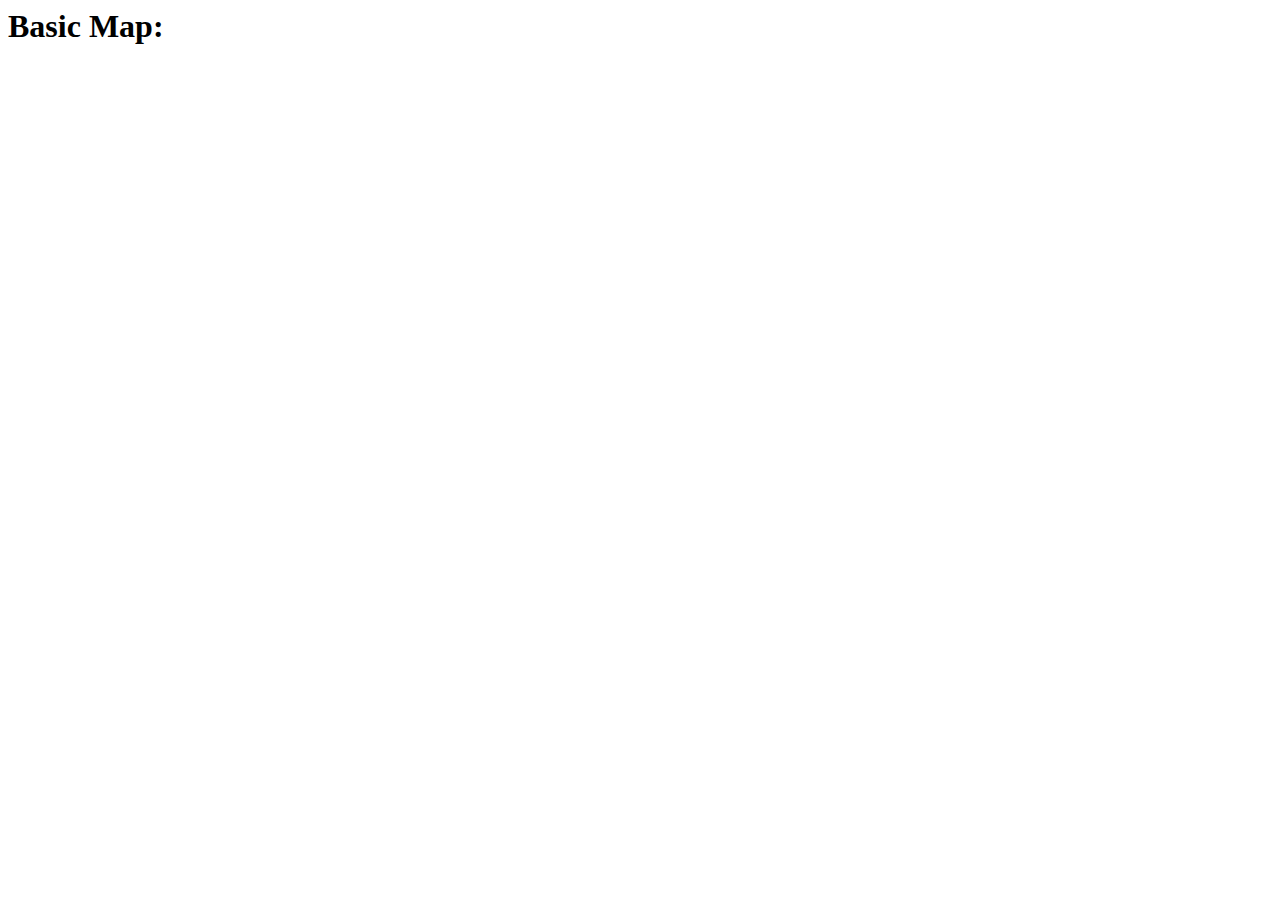
==== index.html @ 18cb570f "Initial commit with basic index.html" ====
<html>
  <head>
    <meta charset="utf-8">
    <title></title>
    <link rel="stylesheet" href="http://cdn.leafletjs.com/leaflet-0.7.3/leaflet.css" />
    <script src="http://cdn.leafletjs.com/leaflet-0.7.3/leaflet.js"></script>

  </head>

  <body>
    <h1>Basic Map:</h1>

    <div id="map"></div>

  </body>
</html>
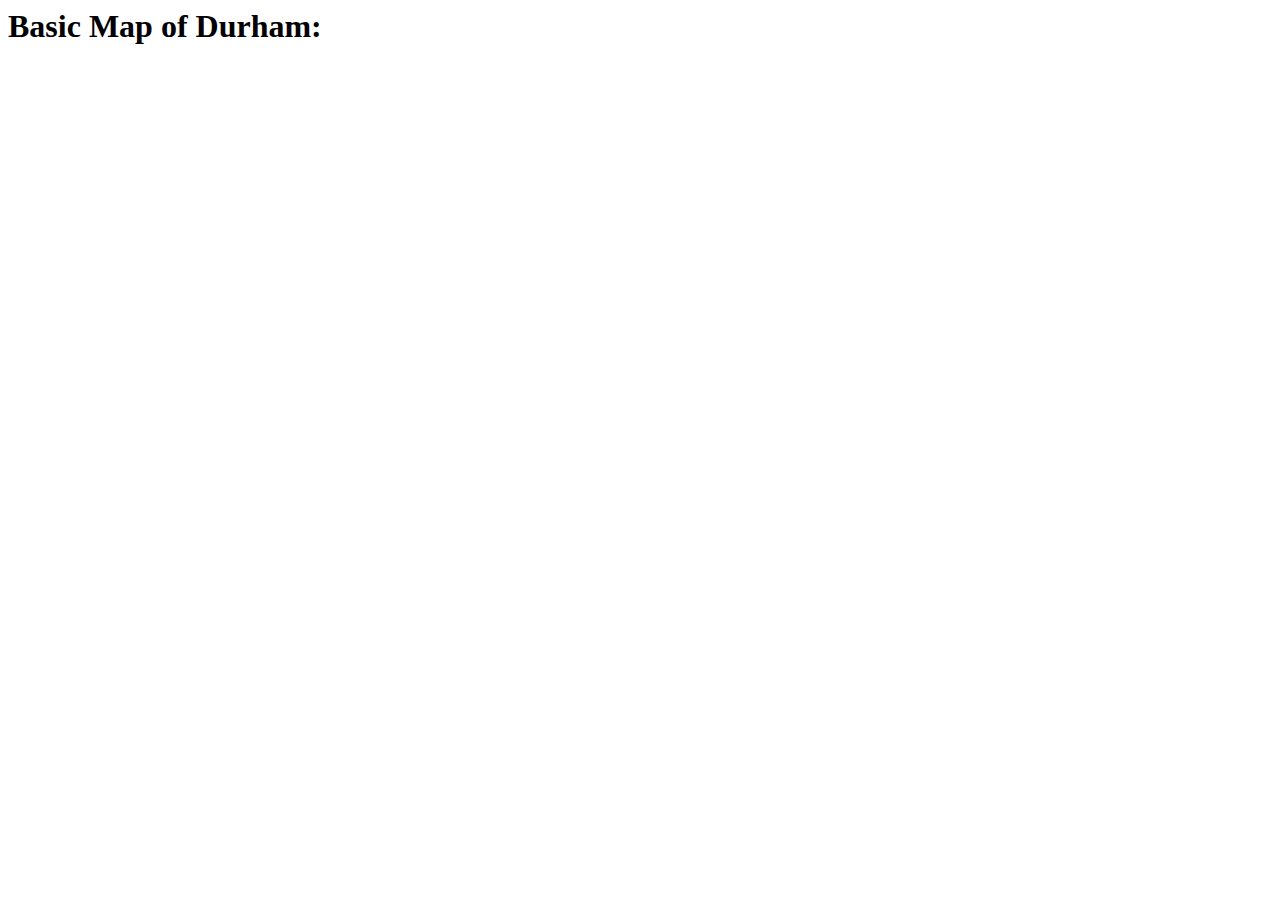
==== commit 57c893e5: "Bogus commit just to keep streak alive" ====
--- a/index.html
+++ b/index.html
@@ -3,14 +3,16 @@
     <meta charset="utf-8">
     <title></title>
     <link rel="stylesheet" href="http://cdn.leafletjs.com/leaflet-0.7.3/leaflet.css" />
+    <link rel="stylesheet" href="css/basic.css" />
     <script src="http://cdn.leafletjs.com/leaflet-0.7.3/leaflet.js"></script>
 
   </head>
 
   <body>
-    <h1>Basic Map:</h1>
+    <h1>Basic Map of Durham:</h1>
 
     <div id="map"></div>
+    <script src="js/basic.js"></script>
 
   </body>
 </html>
--- a/css/basic.css
+++ b/css/basic.css
@@ -0,0 +1,2 @@
+#map { height: 280px; }
+
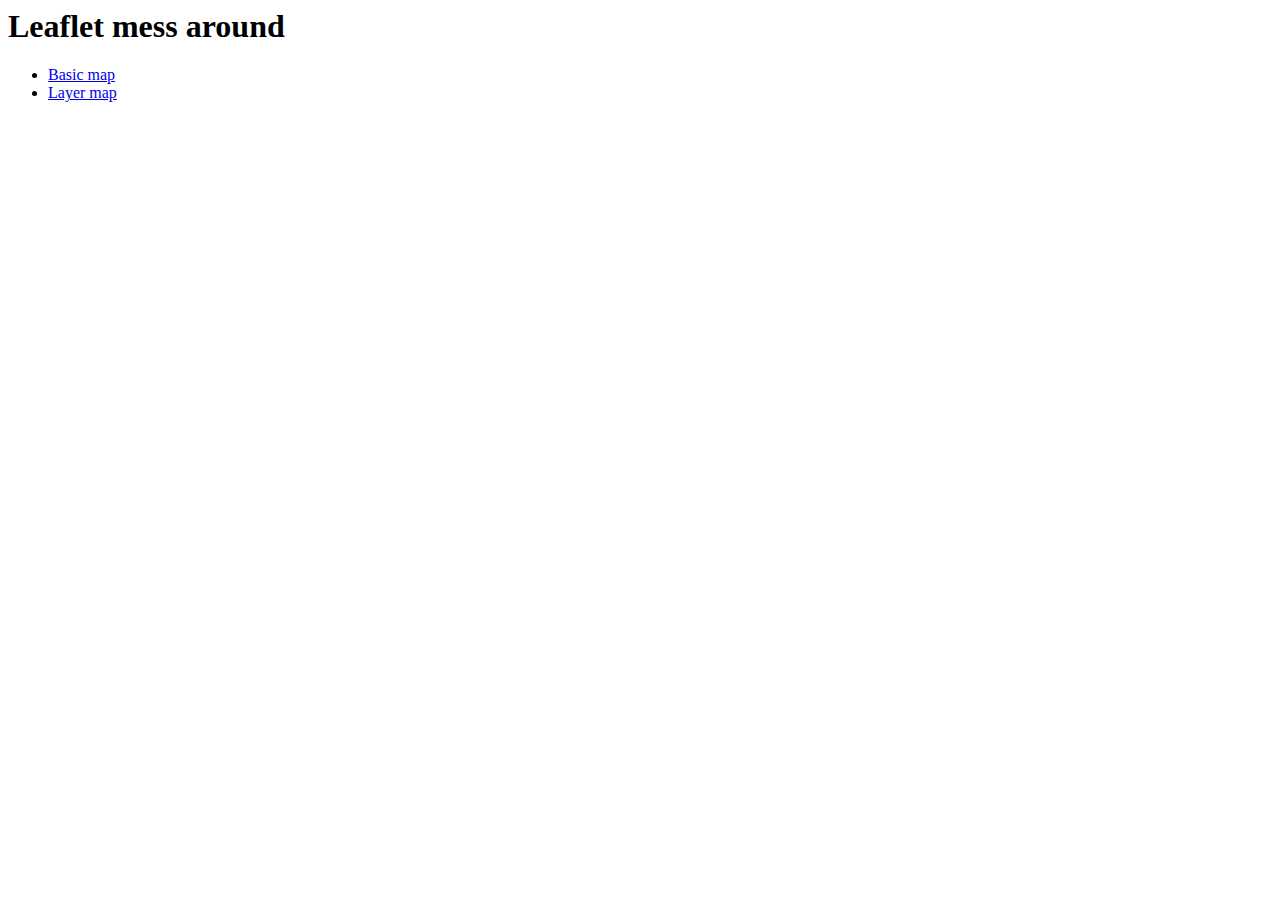
==== commit d04ad2c0: "Changed index to linking page" ====
--- a/index.html
+++ b/index.html
@@ -1,18 +1,19 @@
 <html>
   <head>
     <meta charset="utf-8">
-    <title></title>
-    <link rel="stylesheet" href="http://cdn.leafletjs.com/leaflet-0.7.3/leaflet.css" />
-    <link rel="stylesheet" href="css/basic.css" />
-    <script src="http://cdn.leafletjs.com/leaflet-0.7.3/leaflet.js"></script>
+    <title>Leaflet mess around</title>
 
   </head>
 
   <body>
-    <h1>Basic Map of Durham:</h1>
+    <h1>Leaflet mess around</h1>
 
-    <div id="map"></div>
-    <script src="js/basic.js"></script>
+    <div>
+      <ul>
+        <li><a href="basic.html">Basic map</a></li>
+        <li><a href="layer.html">Layer map</a></li>
+      </ul>
+    </div>
 
   </body>
 </html>
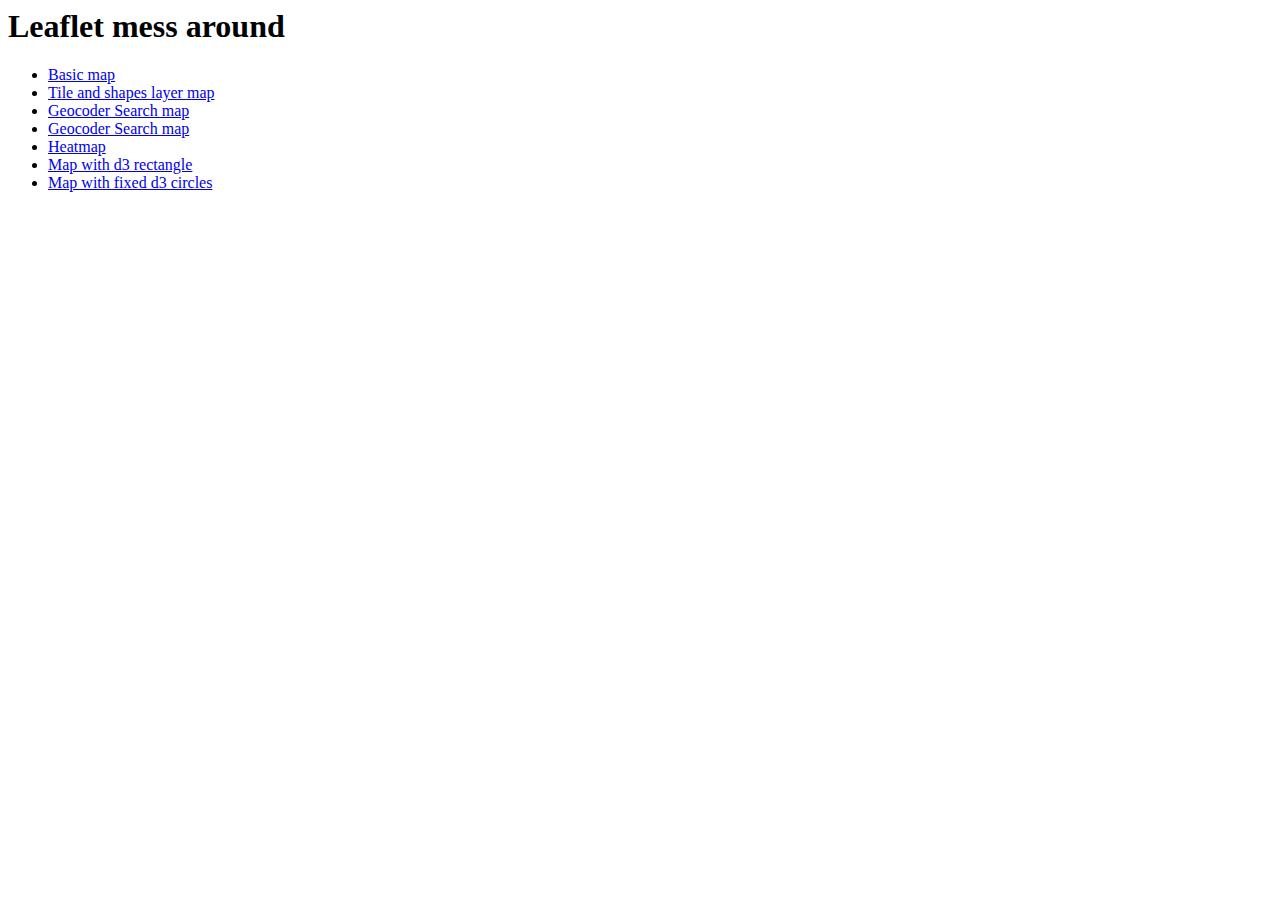
==== commit 65b8c559: "Added maps to index page" ====
--- a/index.html
+++ b/index.html
@@ -11,7 +11,12 @@
     <div>
       <ul>
         <li><a href="basic.html">Basic map</a></li>
-        <li><a href="layer.html">Layer map</a></li>
+        <li><a href="layer.html">Tile and shapes layer map</a></li>
+        <li><a href="geocoder.html">Geocoder Search map</a></li>
+        <li><a href="geocoder.html">Geocoder Search map</a></li>
+        <li><a href="heat.html">Heatmap</a></li>
+        <li><a href="withd3.html">Map with d3 rectangle</a></li>
+        <li><a href="d3fixed.html">Map with fixed d3 circles</a></li>
       </ul>
     </div>
 
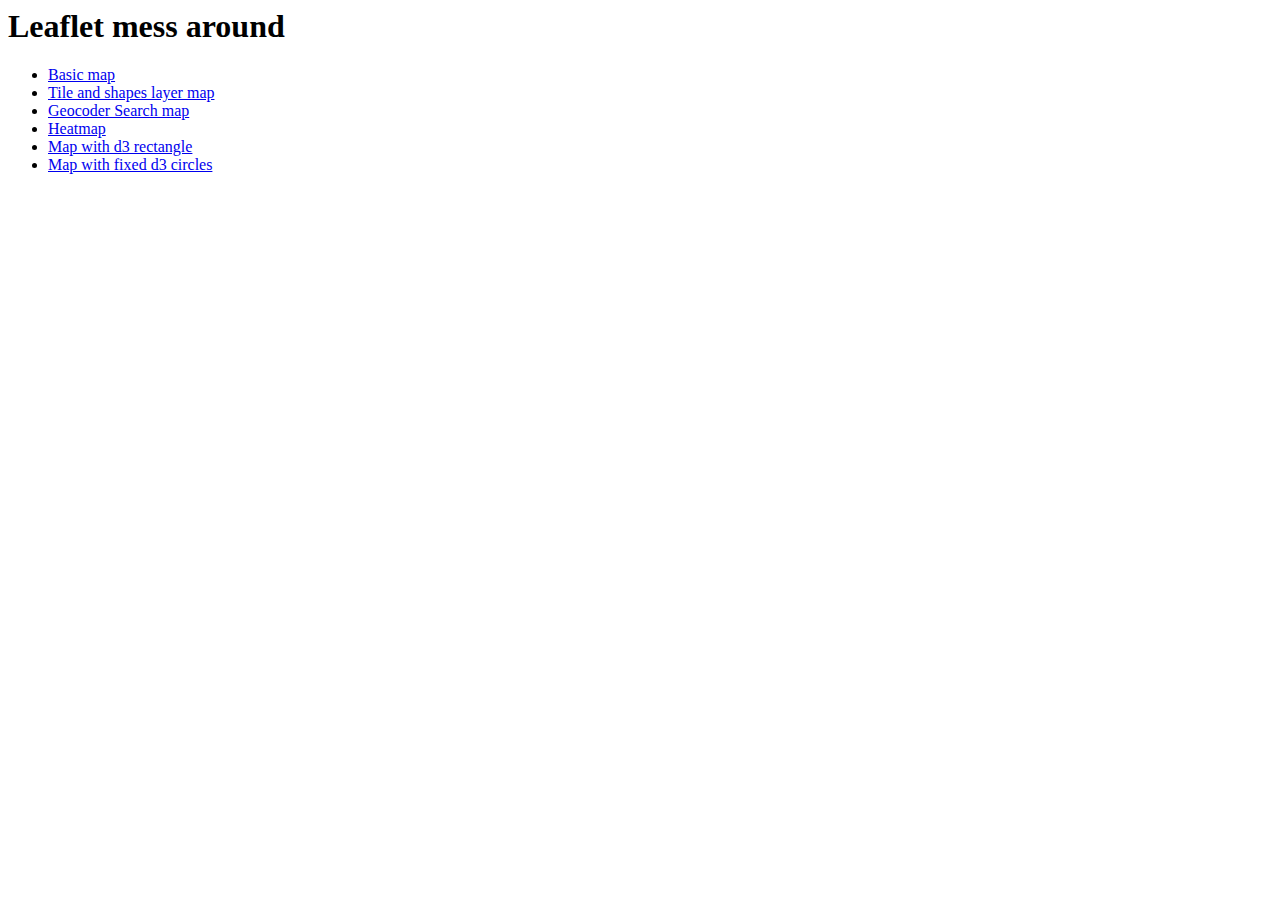
==== commit a0dc7fff: "Removed duplicate link" ====
--- a/index.html
+++ b/index.html
@@ -13,7 +13,6 @@
         <li><a href="basic.html">Basic map</a></li>
         <li><a href="layer.html">Tile and shapes layer map</a></li>
         <li><a href="geocoder.html">Geocoder Search map</a></li>
-        <li><a href="geocoder.html">Geocoder Search map</a></li>
         <li><a href="heat.html">Heatmap</a></li>
         <li><a href="withd3.html">Map with d3 rectangle</a></li>
         <li><a href="d3fixed.html">Map with fixed d3 circles</a></li>
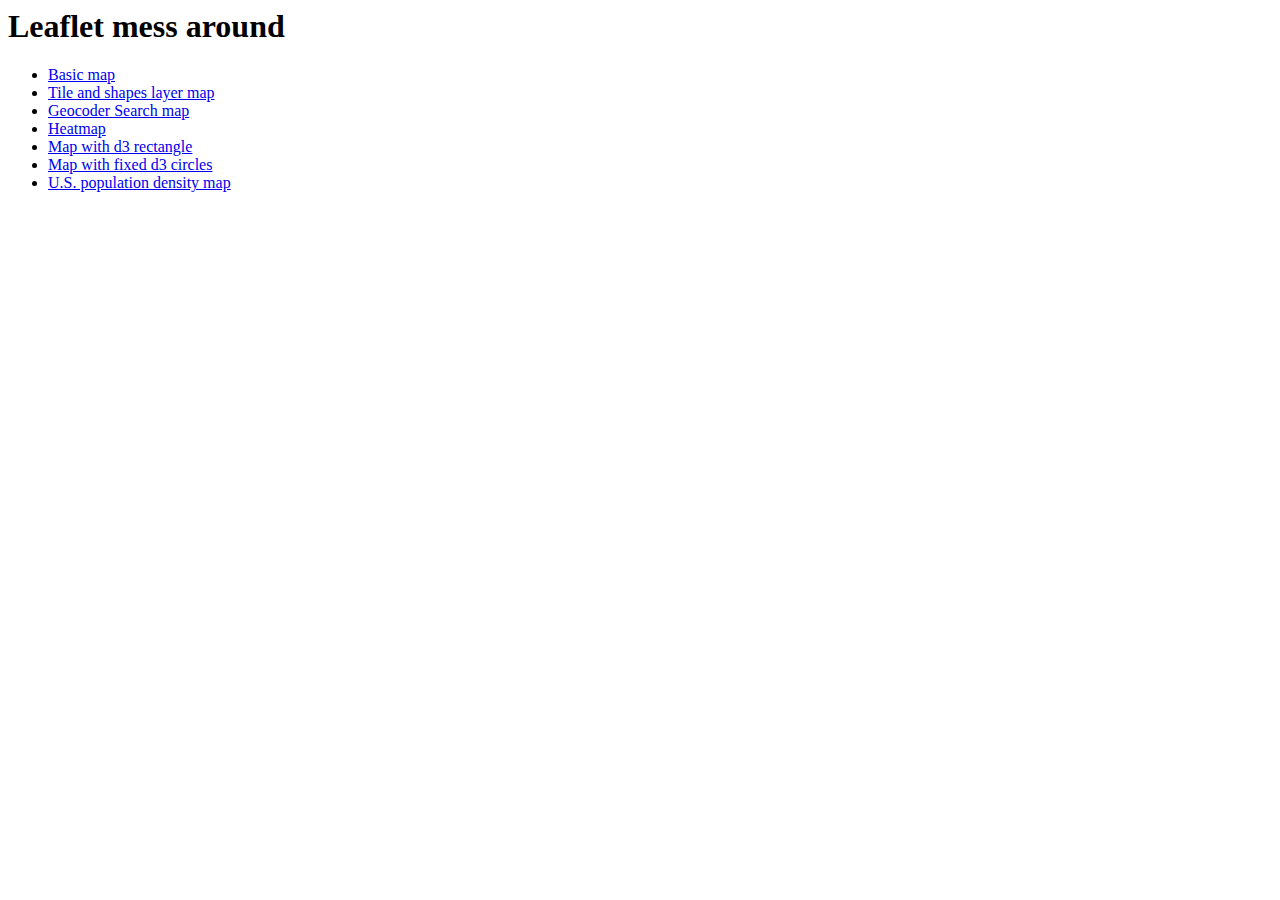
==== commit 57788b17: "Added state population density map" ====
--- a/index.html
+++ b/index.html
@@ -16,6 +16,7 @@
         <li><a href="heat.html">Heatmap</a></li>
         <li><a href="withd3.html">Map with d3 rectangle</a></li>
         <li><a href="d3fixed.html">Map with fixed d3 circles</a></li>
+        <li><a href="states.html">U.S. population density map</a></li>
       </ul>
     </div>
 
